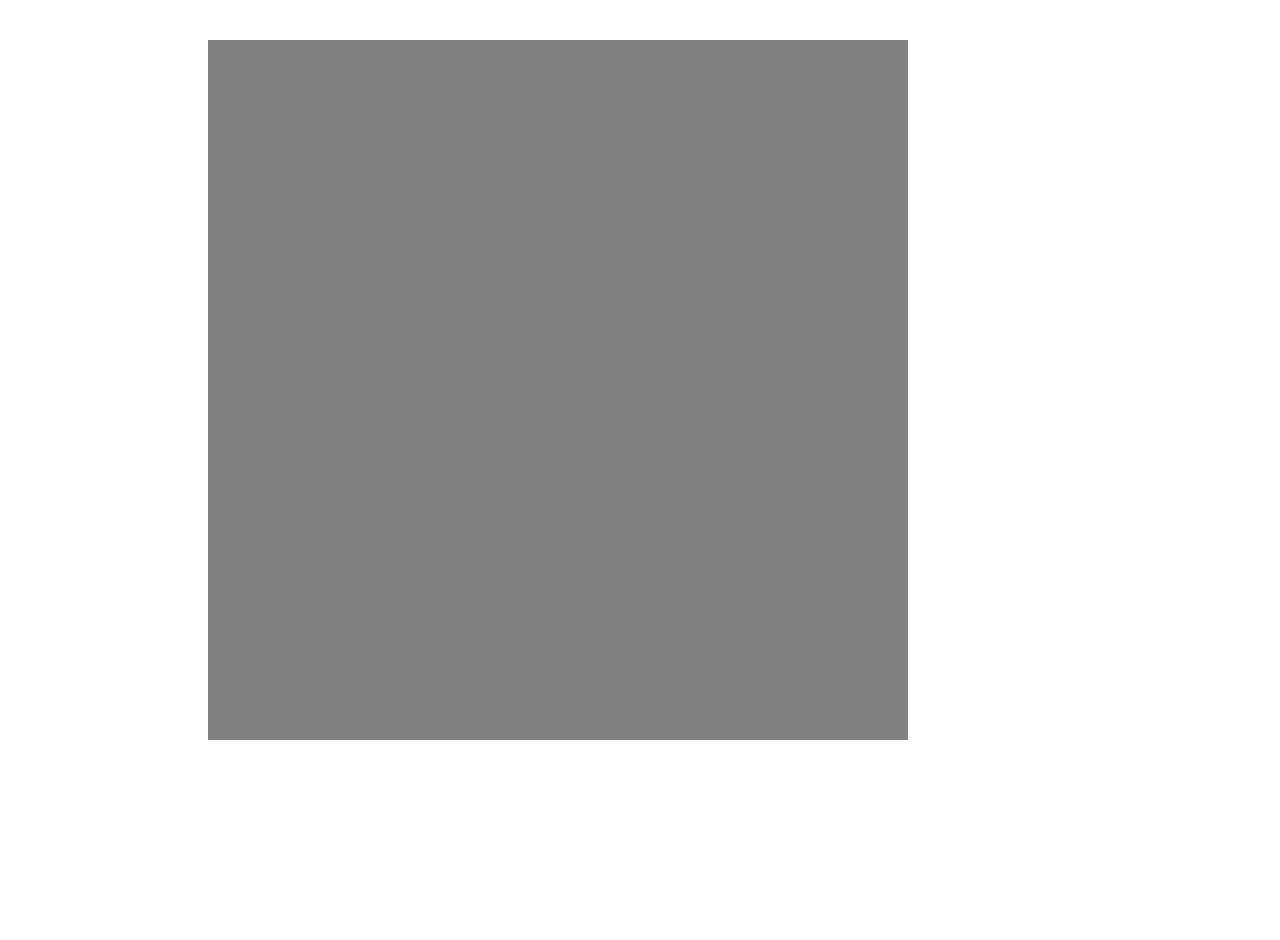
==== grid.html @ c2b3c85b "add grid" ====
<!DOCTYPE html>
<style media="screen">
  .square{
    float:left;
    background-color: gray;
  }
  #wrap{
    margin:200px;
    margin-top:40px;
  }
  .grid{
    background-color: blue;
  }
</style>
<html>
  <head>
    <meta charset="utf-8">
    <title></title>
    <!-- Compiled and minified CSS -->
    <link rel="stylesheet" href="https://cdnjs.cloudflare.com/ajax/libs/materialize/0.98.2/css/materialize.min.css">
    <script src="https://cdnjs.cloudflare.com/ajax/libs/materialize/0.98.2/js/materialize.min.js"></script>
    <script src="jquery-3.2.1.js"></script>
    <script type="text/javascript" src="grid.js"></script>
  </head>
  <body>
    <div class="container">
      <div class="row">
        <div id="wrap"></div>
      </div>
    </div>
  </body>
</html>
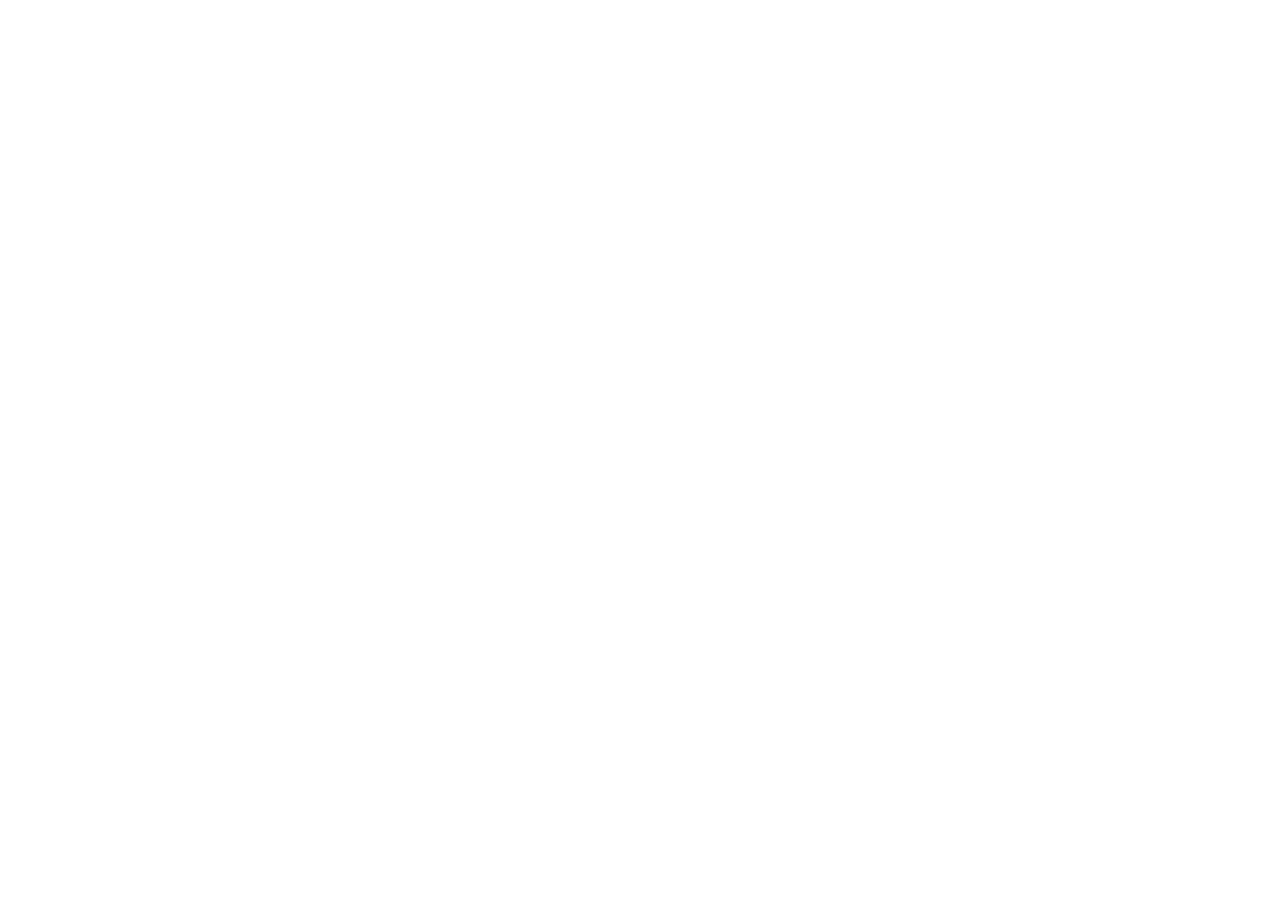
==== commit 10f4321c: "presented project" ====
--- a/grid.html
+++ b/grid.html
@@ -1,4 +1,4 @@
-<!DOCTYPE html>
+<!-- <!DOCTYPE html>
 <style media="screen">
   .square{
     float:left;
@@ -16,7 +16,7 @@
   <head>
     <meta charset="utf-8">
     <title></title>
-    <!-- Compiled and minified CSS -->
+   
     <link rel="stylesheet" href="https://cdnjs.cloudflare.com/ajax/libs/materialize/0.98.2/css/materialize.min.css">
     <script src="https://cdnjs.cloudflare.com/ajax/libs/materialize/0.98.2/js/materialize.min.js"></script>
     <script src="jquery-3.2.1.js"></script>
@@ -30,3 +30,4 @@
     </div>
   </body>
 </html>
+ -->